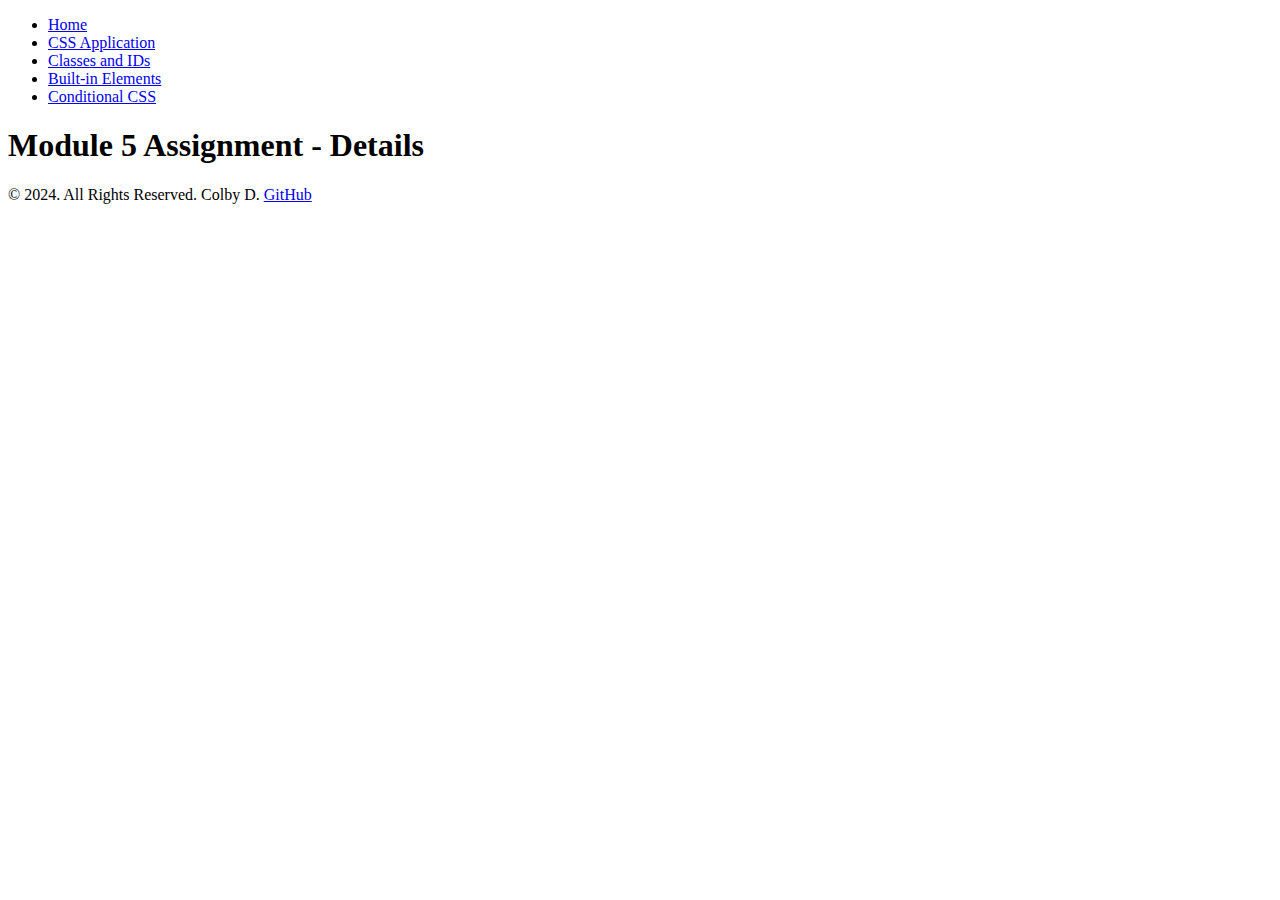
==== details.html @ c9a05342 "Initial Commit" ====
<!DOCTYPE html>

<html lang="en">

<head>

    <meta charset="UTF-8">
    <meta name="viewport" content="width=device-width, initial-scale=1.0">
    <title>Module 5 Assignment Details Page</title>

    <link rel="stylesheet" href="main.css">
    
</head>

<body>

    <header> 

        <nav>

            <ul>

                <li><a href="index.html">Home</a></li>
                <li><a href="identificationhtml">CSS Application</a></li>
                <li><a href="map.html">Classes and IDs</a></li>
                <li><a href="details.html">Built-in Elements</a></li>
                <li><a href="traveltimes.html">Conditional CSS</a></li>

            </ul>

        </nav> 

        <h1>Module 5 Assignment - Details</h1>

    </header>

    <main>

    </main>

    <footer>

        <p>&copy; 2024. All Rights Reserved. Colby D. <a href="https://github.com/ColbyDomingos">GitHub</a></p>


    </footer>

</body>

</html>
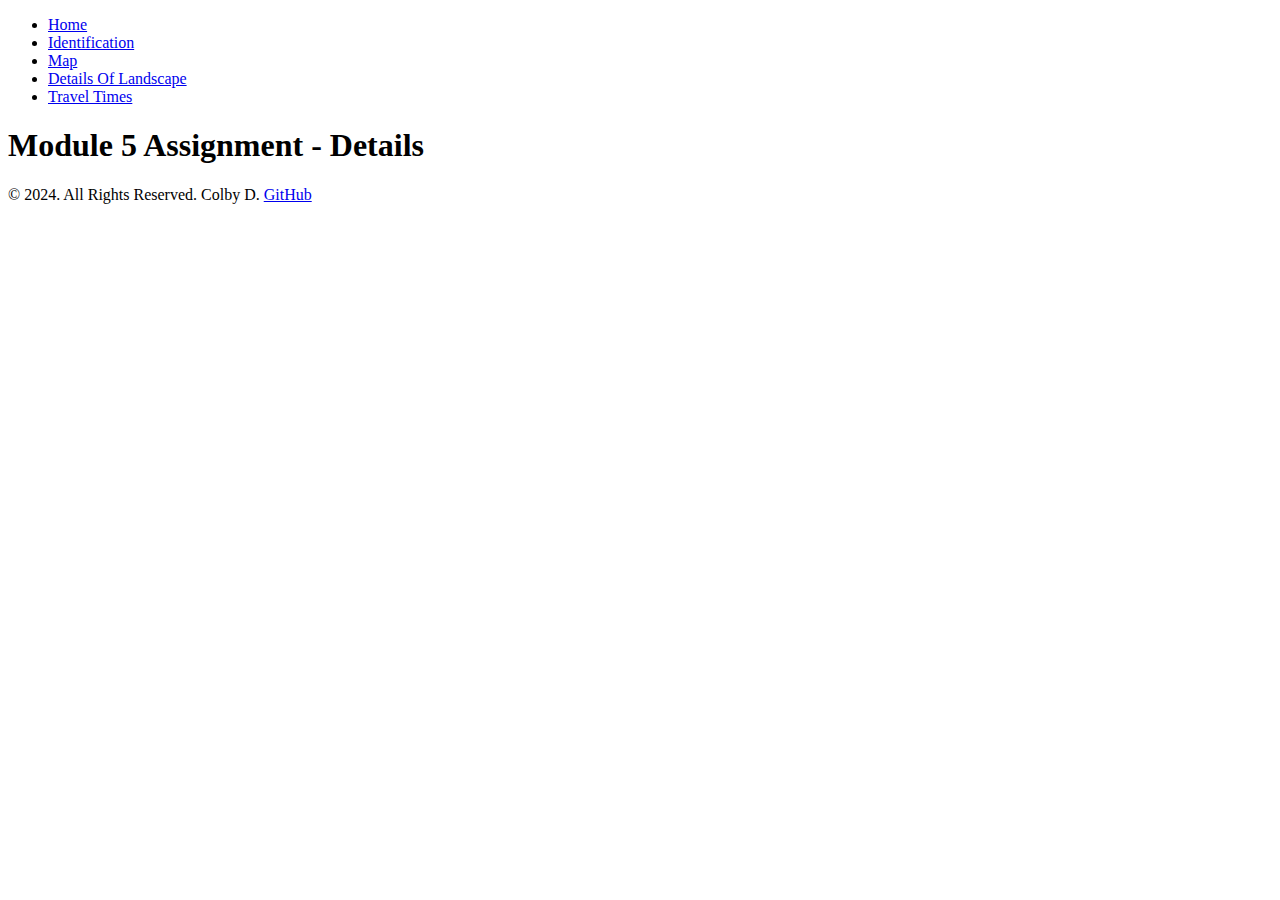
==== commit 09650217: "Fixed errors" ====
--- a/details.html
+++ b/details.html
@@ -21,10 +21,10 @@
             <ul>
 
                 <li><a href="index.html">Home</a></li>
-                <li><a href="identificationhtml">CSS Application</a></li>
-                <li><a href="map.html">Classes and IDs</a></li>
-                <li><a href="details.html">Built-in Elements</a></li>
-                <li><a href="traveltimes.html">Conditional CSS</a></li>
+                <li><a href="identification.html">Identification</a></li>
+                <li><a href="map.html">Map</a></li>
+                <li><a href="details.html">Details Of Landscape</a></li>
+                <li><a href="traveltimes.html">Travel Times</a></li>
 
             </ul>
 
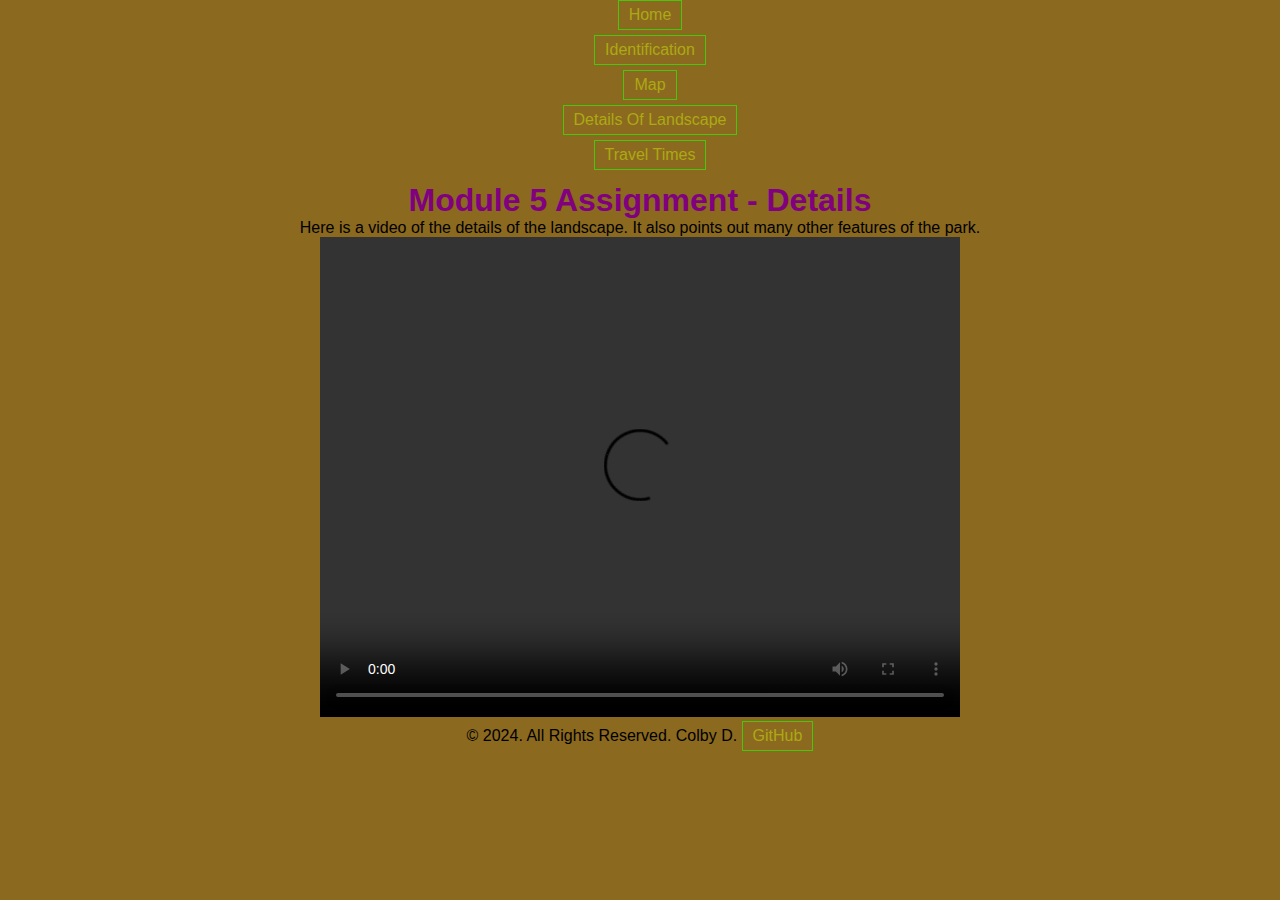
==== commit b0e7569a: "Finished details" ====
--- a/details.html
+++ b/details.html
@@ -30,11 +30,18 @@
 
         </nav> 
 
-        <h1>Module 5 Assignment - Details</h1>
+        <h1 class="title">Module 5 Assignment - Details</h1>
 
     </header>
 
     <main>
+
+        <body> 
+            <p>Here is a video of the details of the landscape. It also points out many other features of the park.</p>
+            <video width="640" height="480" controls>
+                <source src="media/zionvid.mp4" type="video/mp4">
+            </video>
+        </body>
 
     </main>
 
--- a/main.css
+++ b/main.css
@@ -0,0 +1,61 @@
+body, h1, h2, p, ul, li, a {
+    margin: 0; 
+    padding: 0; 
+    font-family: Helvetica, Arial, sans-serif; 
+    text-align: center;
+}
+
+.title {
+    color: purple;
+}
+
+body {
+    background-color: #8b691f; 
+}
+
+ul {
+    list-style-type: none; 
+    margin-left: 20px; 
+    margin-bottom: 12px;
+}
+
+ul li {
+    margin-bottom: 5px; 
+    color: #7f8c8d; 
+}
+
+a {
+    display: inline-block; 
+    color: #aca914; 
+    text-decoration: none; 
+    padding: 5px 10px;
+    border: 1px solid #49c70f; 
+    transition: all 0.2s ease; 
+}
+
+a:hover {
+    background-color: red; 
+    color: #23e711;
+}
+
+button {
+    padding: 5px 10px; 
+    border: none;
+    background-color: #ecf0f1; 
+    cursor: pointer; 
+    transition: all 0.3s ease; 
+
+}
+
+#times {
+     color: #fff;
+     padding : 5px 10px;
+     border:#23e711 solid 1px;
+     transition : all 1s ease;
+}
+
+tables {
+    margin: 0 auto;
+    display: table;
+    text-align: center;
+}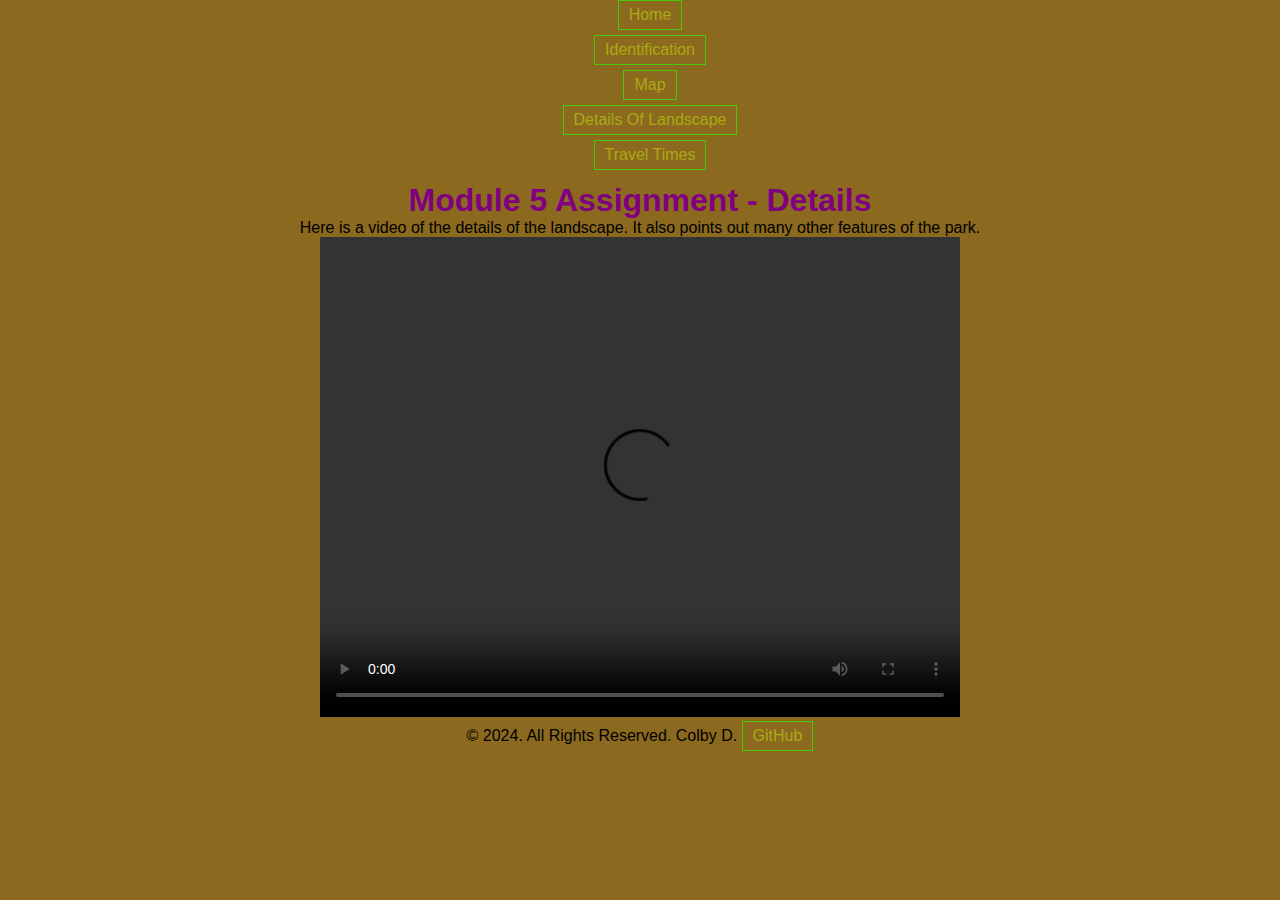
==== commit 9fcf4ee3: "Few fixes" ====
--- a/details.html
+++ b/details.html
@@ -36,12 +36,12 @@
 
     <main>
 
-        <body> 
-            <p>Here is a video of the details of the landscape. It also points out many other features of the park.</p>
-            <video width="640" height="480" controls>
-                <source src="media/zionvid.mp4" type="video/mp4">
-            </video>
-        </body>
+       
+        <p>Here is a video of the details of the landscape. It also points out many other features of the park.</p>
+        <video width="640" height="480" controls>
+            <source src="media/zionvid.mp4" type="video/mp4">
+        </video>
+    
 
     </main>
 
